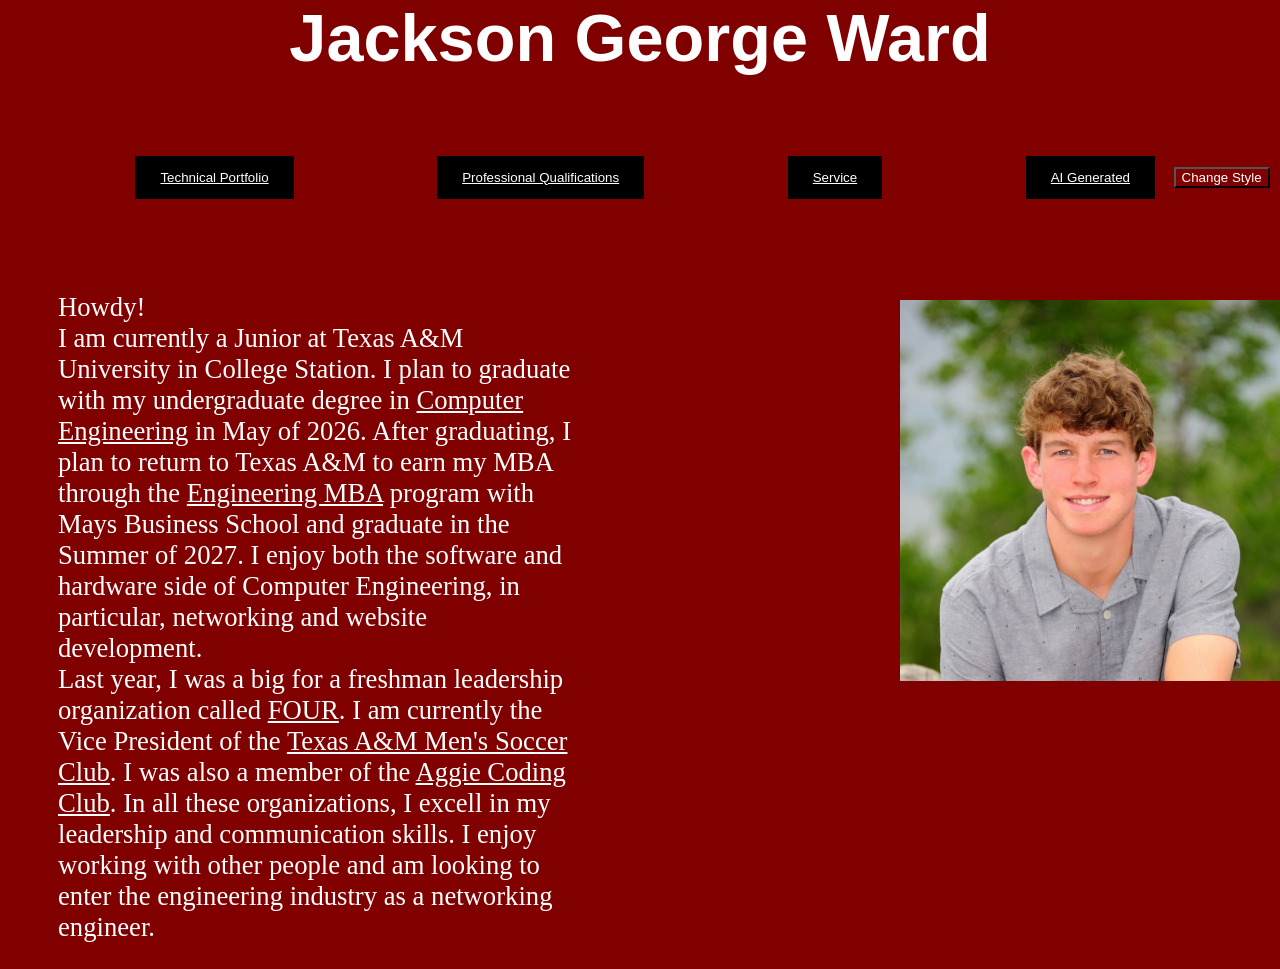
==== index.html @ cef468e9 "Add files via upload" ====
<html>
<head>
<title>Jackson Ward</title>
<link id="theme" rel="stylesheet" type="text/css" href="style1.css">
</head>

<body>
  <header class="top"> 
    <h1 class="JGW">Jackson George Ward</h1>
    <a class="mainlink1" href="portfolio.html">Technical Portfolio</a>
    <a class="mainlink1" href="qualifications.html">Professional Qualifications</a>
    <a class="mainlink1" href="service.html">Service</a>
    <a class="mainlink1" href="genai.html">AI Generated</a>
    <button onclick="changeStyle()">Change Style</button>
  </header>

  <img src="2022_Jackson_63.jpg" style="position:absolute; left: 900px; top:300px" heigh="400" width="400">

  <p class="index">
    Howdy!
    <br>
    I am currently a Junior at Texas A&M University in College Station.  I plan to graduate with my undergraduate degree in <a class="textlink" 
    href="https://engineering.tamu.edu/ce/index.html">Computer Engineering</a>
    in May of 2026.  After graduating, I plan to return to Texas A&M to earn my MBA through the <a class="textlink" 
    href="https://mays.tamu.edu/graduate/mba/engineering-mba/">Engineering MBA</a> program with Mays Business School and graduate in the 
    Summer of 2027. I enjoy both the software and hardware side of Computer Engineering, in particular, networking and website development.
    <br>
    Last year, I was a big for a freshman leadership organization called <a class="textlink" href="https://getinvolved.tamu.edu/org/four">FOUR</a>.  
    I am currently the Vice President of the <a class="textlink" href="http://www.tamuclubsoccer.com/">Texas A&M Men's Soccer Club</a>. 
    I was also a member of the <a class="textlink" href="https://www.aggiecodingclub.com/">Aggie Coding Club</a>.  In all these organizations, 
    I excell in my leadership and communication skills.  I enjoy working with other people and am looking to enter the engineering industry 
    as a networking engineer.
  </p>

  <script src="java.js"></script>
  
</body>
</html>
---- style1.css ----
body{
    margin-top:auto;
    background-color: maroon;
}
h1.JGW{
    font-size: 50pt;
    font-family: sans-serif;
    color:white;
    text-align:center;
}
a.mainlink1{
    font-size:10pt;
    color:white;
    font-family:Verdana, Geneva, Tahoma, sans-serif;
    background-color: black;
    padding: 14px 25px;
    text-align: center;
    margin-left:125px;
}
a.mainlink{
    font-size:10pt;
    color:white;
    font-family:Verdana, Geneva, Tahoma, sans-serif;
    background-color: maroon;
    padding: 14px 25px;
    text-align: center;
    margin-left:125px;
}
a.ailink{
    color:black;
    background-color: white;
}
br{
    color:maroon;
}
header.top{
    font-size: 50pt;
    font-family: sans-serif;
    color:white;
    text-align:center;
    background-color:maroon;
    margin-left:0px;
    
}
header{
    font-size: 50pt;
    font-family: sans-serif;
    color:white;
    text-align:center;
    background-color: maroon;
    padding-bottom: 20px;
}
p.index{
    font-size: 20pt;
    color:white;
    text-align: left;
    margin-top:75px;
    margin-right:700px;
    margin-left:50px;
}
button{
    background-color:maroon;
    color:white;
    margin-top:10px;
}
header.skillshead{
    color:white;
    font-size:25pt;
    margin-right:700px;
    margin-top:100px;
}
ul.skilllist{
    color:white;
    font-size:20pt;
    margin-left:30px;
    margin-top:10px;
    border:black;
}
header.interest{
    color:white;
    margin-top:100px;
    font-size:25pt;
}
p.qual1{
    color:white;
    font-size:20pt;
    margin-left:70px;
    margin-top:10px;
}
header.coaching{
    color:white;
    font-size:25pt;
    margin-right:700px;
    margin-top:100px;
}
p.coaching{
    color:white;
    font-size:20pt;
    margin-left:70px;
    margin-top:10px;
}
header.project1{
    color:white;
    font-size:25pt;
    margin-right:700px;
    margin-top:100px;
}
p.project1{
    color:white;
    font-size:20pt;
    margin-left:70px;
    margin-top:10px;
}
a.textlink{
    color:white;
    font-size:20pt;
}
header.relevantcw{
    margin-left:700px;
    margin-top: 100px;
    font-size:25pt;
}
p.relevantcw{
    margin-left:700px;
    margin-top:10px;
    font-size:20pt;
    color:white;
}
header.community{
    margin-left:700px;
    margin-top: 75px;
    font-size:25pt;
}
p.community{
    margin-left:700px;
    margin-top:10px;
    font-size:20pt;
    color:white;
}
header.planned{
    margin-top: 30px;
    font-size:25pt;
}
p.planned{
    font-size:20pt;
    color:white;
    margin-top: 20px;
}
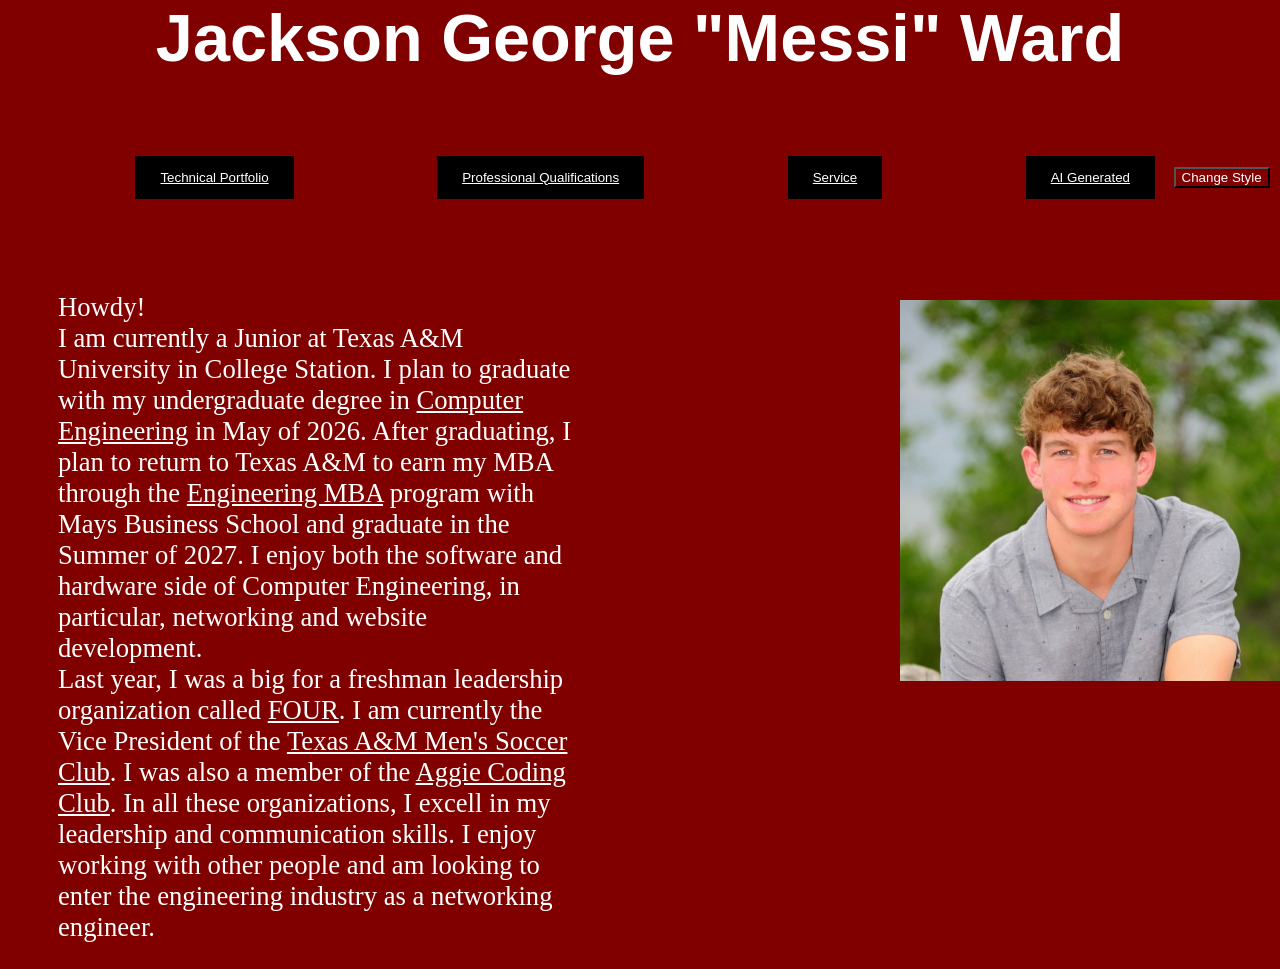
==== commit fc854840: "Test change" ====
--- a/index.html
+++ b/index.html
@@ -6,7 +6,7 @@
 
 <body>
   <header class="top"> 
-    <h1 class="JGW">Jackson George Ward</h1>
+    <h1 class="JGW">Jackson George "Messi" Ward</h1>
     <a class="mainlink1" href="portfolio.html">Technical Portfolio</a>
     <a class="mainlink1" href="qualifications.html">Professional Qualifications</a>
     <a class="mainlink1" href="service.html">Service</a>
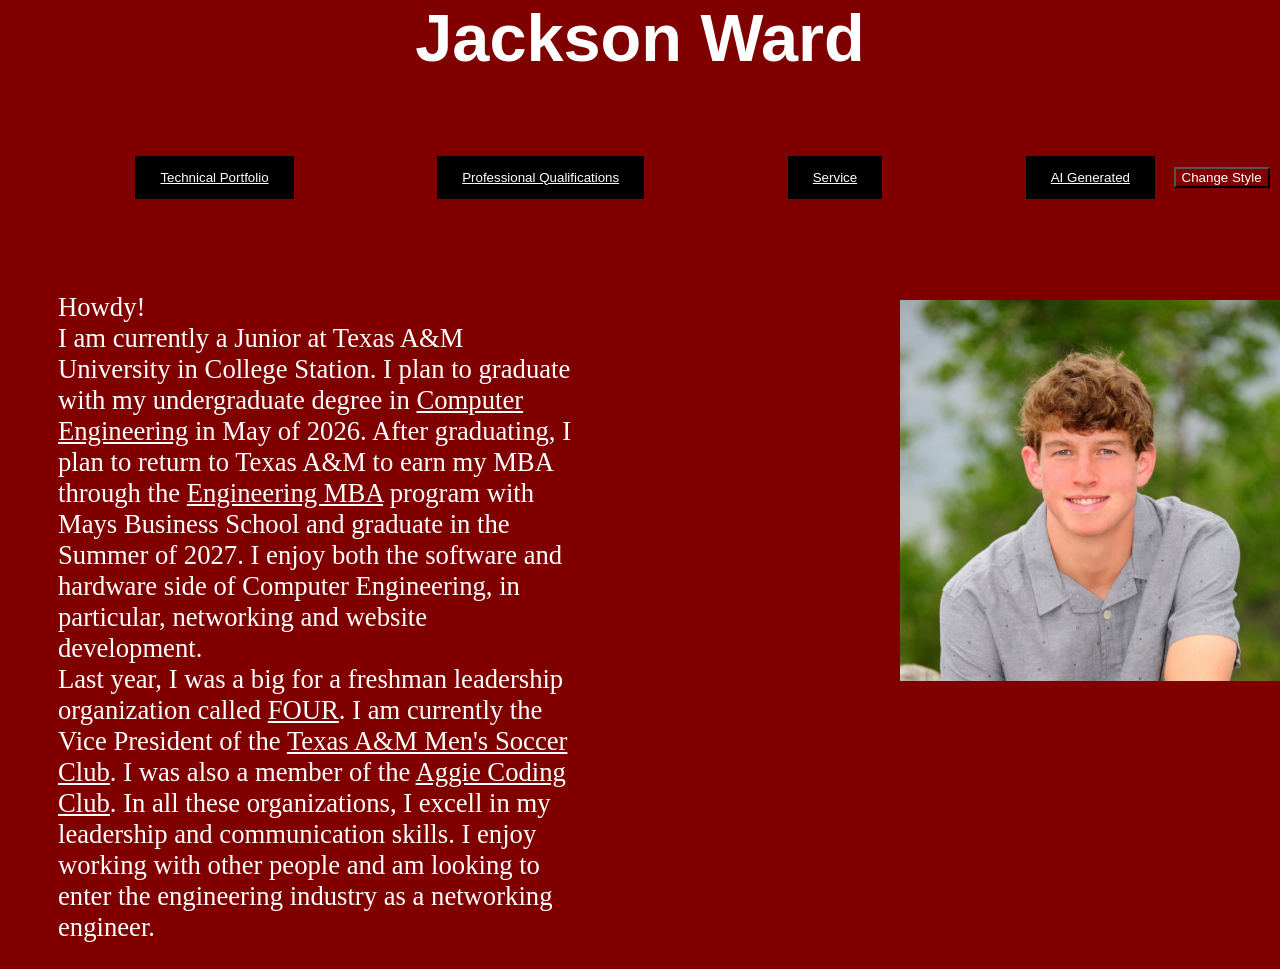
==== commit 17cebc61: "Another test" ====
--- a/index.html
+++ b/index.html
@@ -6,7 +6,7 @@
 
 <body>
   <header class="top"> 
-    <h1 class="JGW">Jackson George "Messi" Ward</h1>
+    <h1 class="JGW">Jackson Ward</h1>
     <a class="mainlink1" href="portfolio.html">Technical Portfolio</a>
     <a class="mainlink1" href="qualifications.html">Professional Qualifications</a>
     <a class="mainlink1" href="service.html">Service</a>
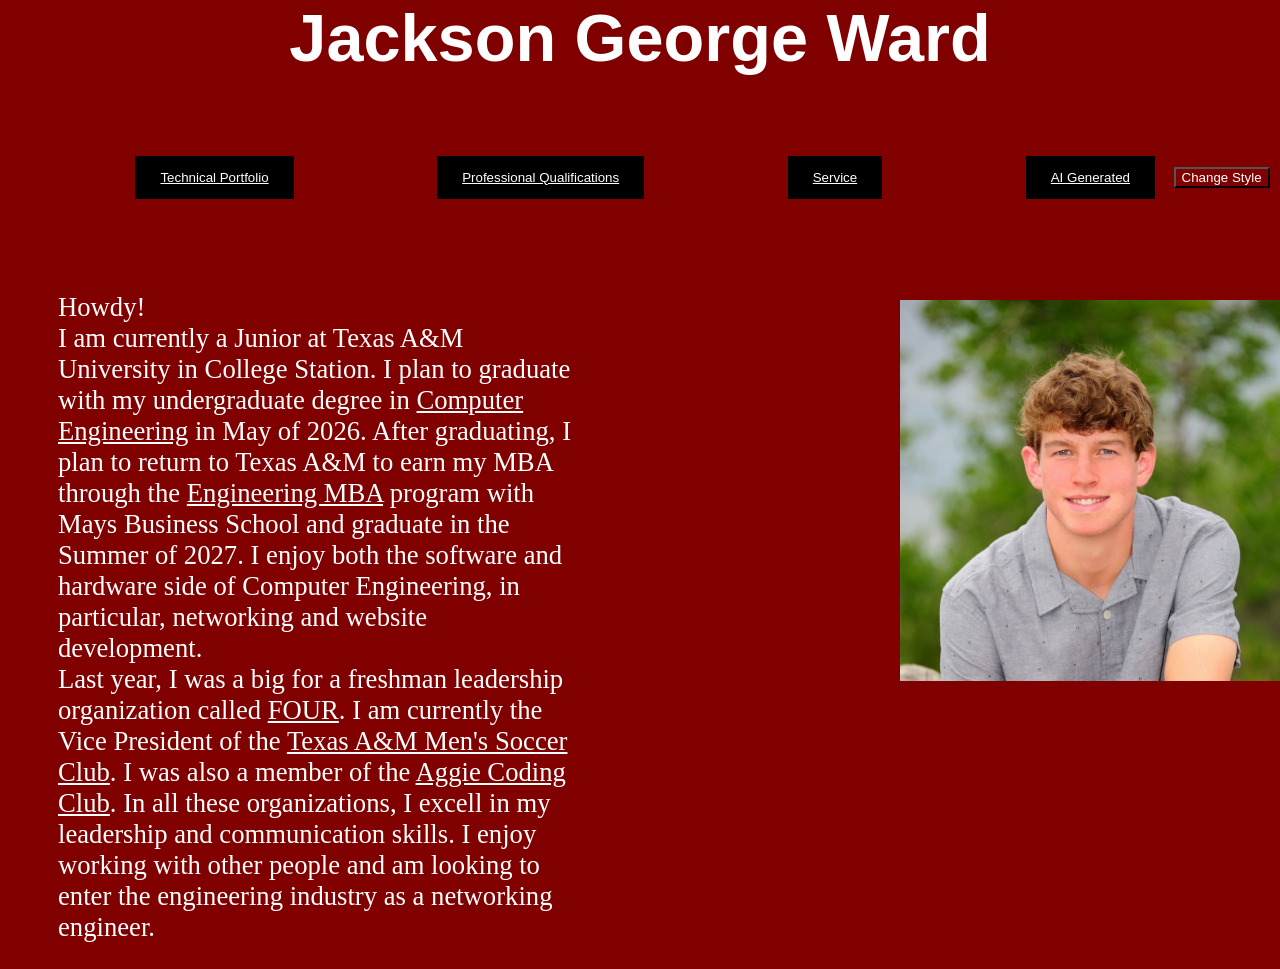
==== commit 3676ed4b: "Change" ====
--- a/index.html
+++ b/index.html
@@ -6,7 +6,7 @@
 
 <body>
   <header class="top"> 
-    <h1 class="JGW">Jackson Ward</h1>
+    <h1 class="JGW">Jackson George Ward</h1>
     <a class="mainlink1" href="portfolio.html">Technical Portfolio</a>
     <a class="mainlink1" href="qualifications.html">Professional Qualifications</a>
     <a class="mainlink1" href="service.html">Service</a>
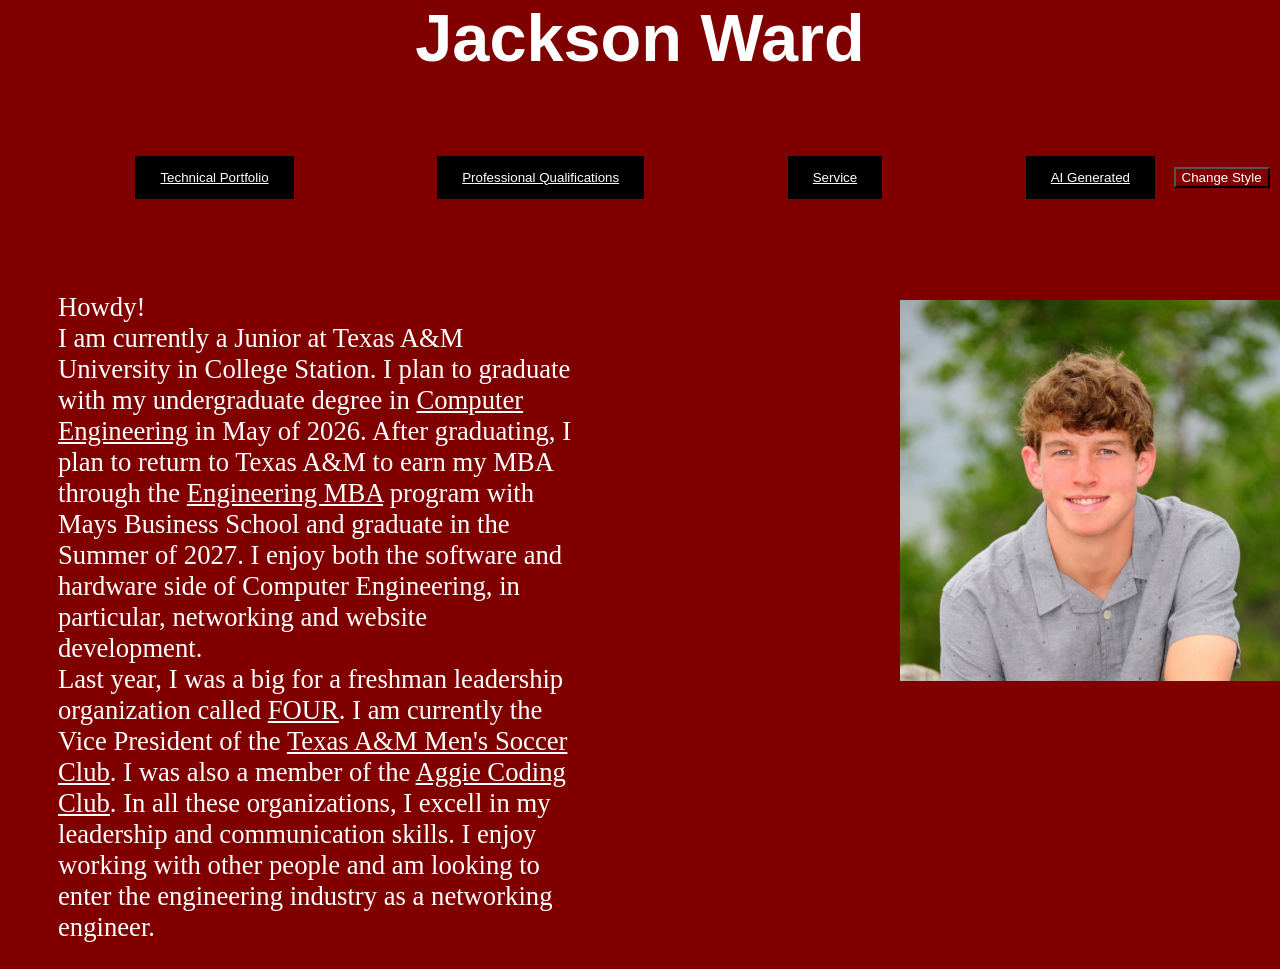
==== commit 12aa5080: "another change" ====
--- a/index.html
+++ b/index.html
@@ -6,7 +6,7 @@
 
 <body>
   <header class="top"> 
-    <h1 class="JGW">Jackson George Ward</h1>
+    <h1 class="JGW">Jackson Ward</h1>
     <a class="mainlink1" href="portfolio.html">Technical Portfolio</a>
     <a class="mainlink1" href="qualifications.html">Professional Qualifications</a>
     <a class="mainlink1" href="service.html">Service</a>
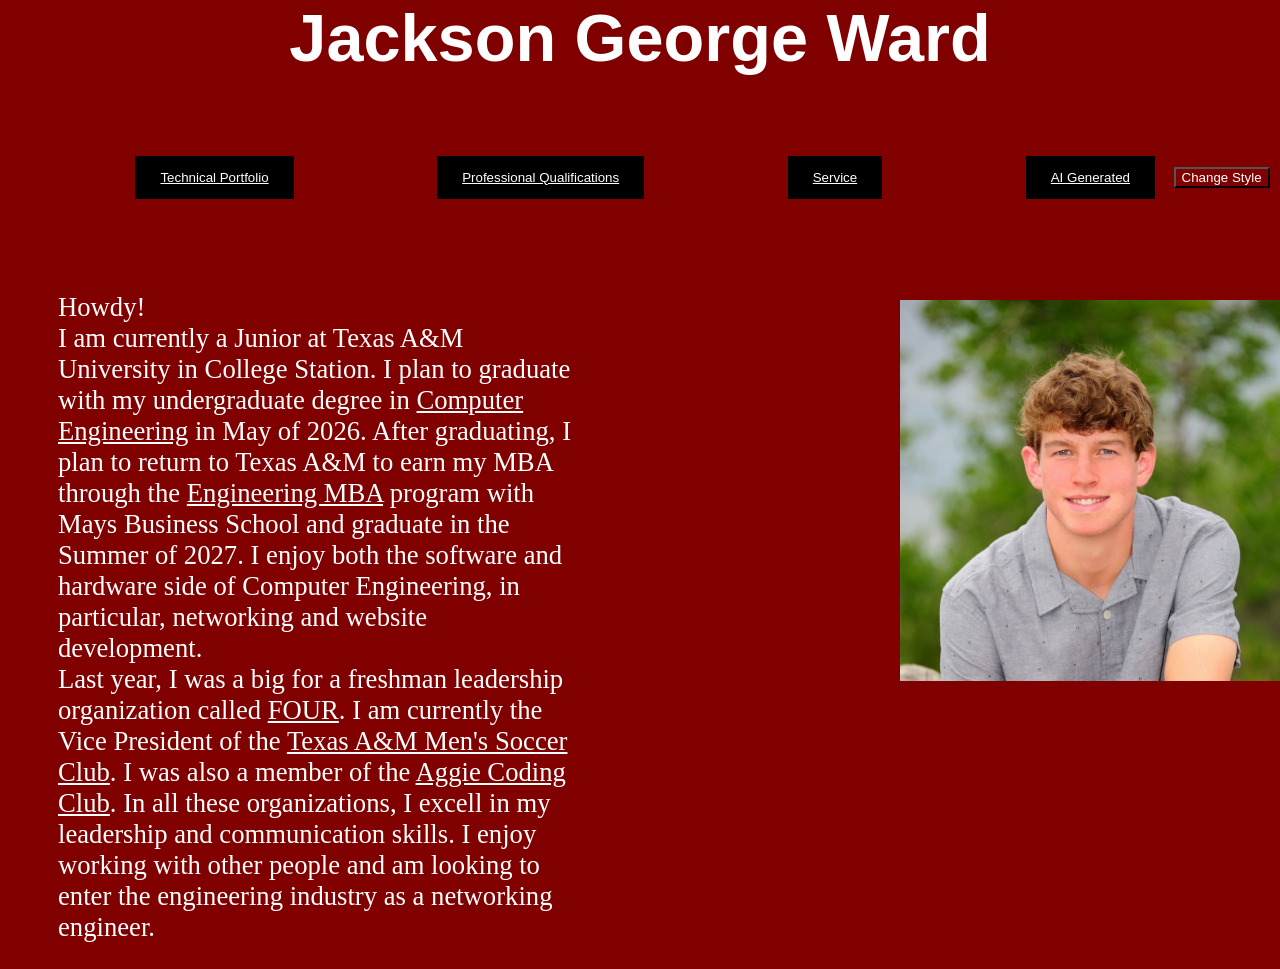
==== commit da0aee99: "boo" ====
--- a/index.html
+++ b/index.html
@@ -6,7 +6,7 @@
 
 <body>
   <header class="top"> 
-    <h1 class="JGW">Jackson Ward</h1>
+    <h1 class="JGW">Jackson George Ward</h1>
     <a class="mainlink1" href="portfolio.html">Technical Portfolio</a>
     <a class="mainlink1" href="qualifications.html">Professional Qualifications</a>
     <a class="mainlink1" href="service.html">Service</a>
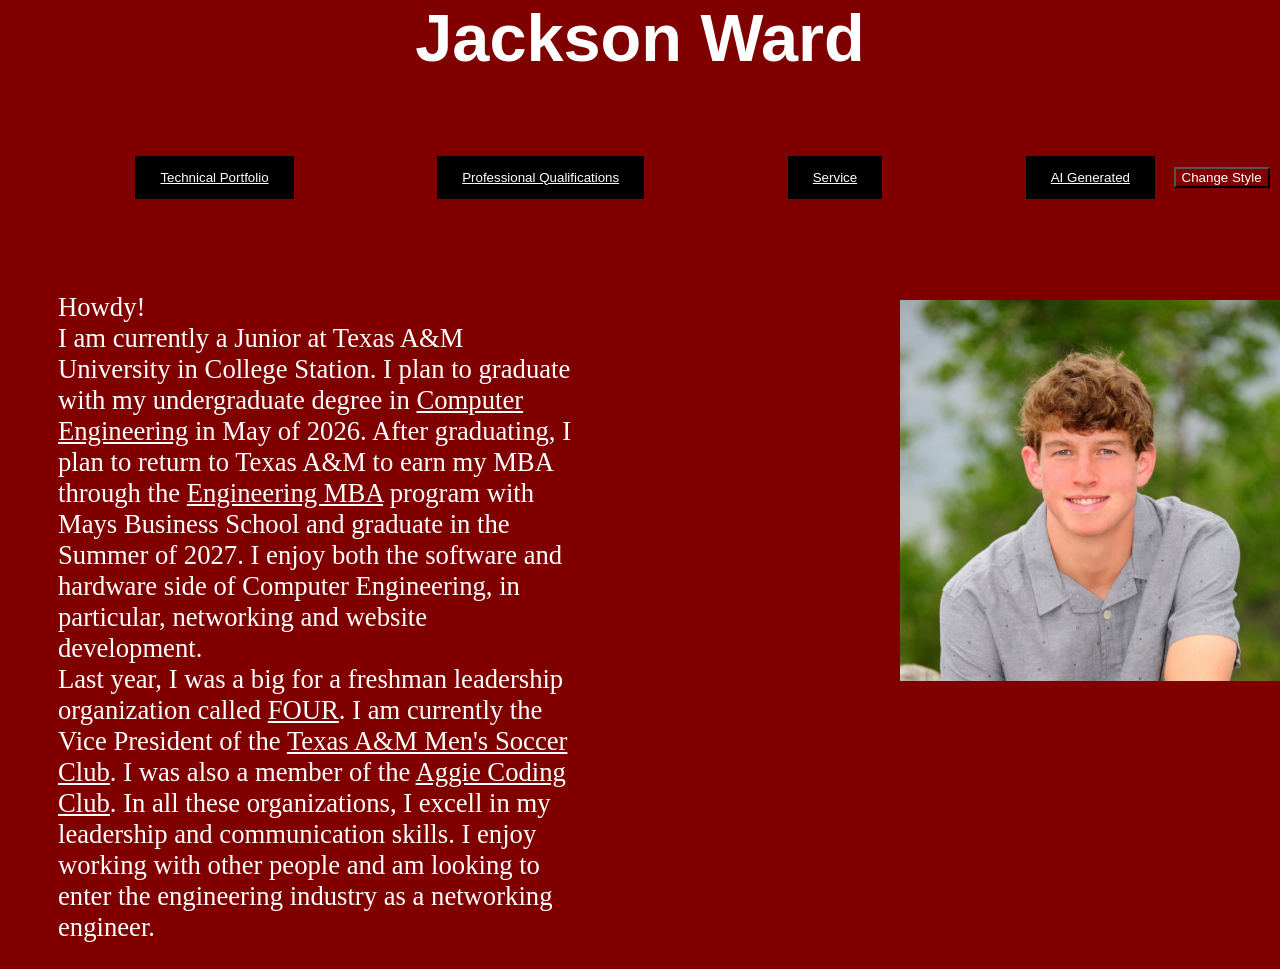
==== commit 44f5b979: "demo" ====
--- a/index.html
+++ b/index.html
@@ -6,7 +6,7 @@
 
 <body>
   <header class="top"> 
-    <h1 class="JGW">Jackson George Ward</h1>
+    <h1 class="JGW">Jackson Ward</h1>
     <a class="mainlink1" href="portfolio.html">Technical Portfolio</a>
     <a class="mainlink1" href="qualifications.html">Professional Qualifications</a>
     <a class="mainlink1" href="service.html">Service</a>
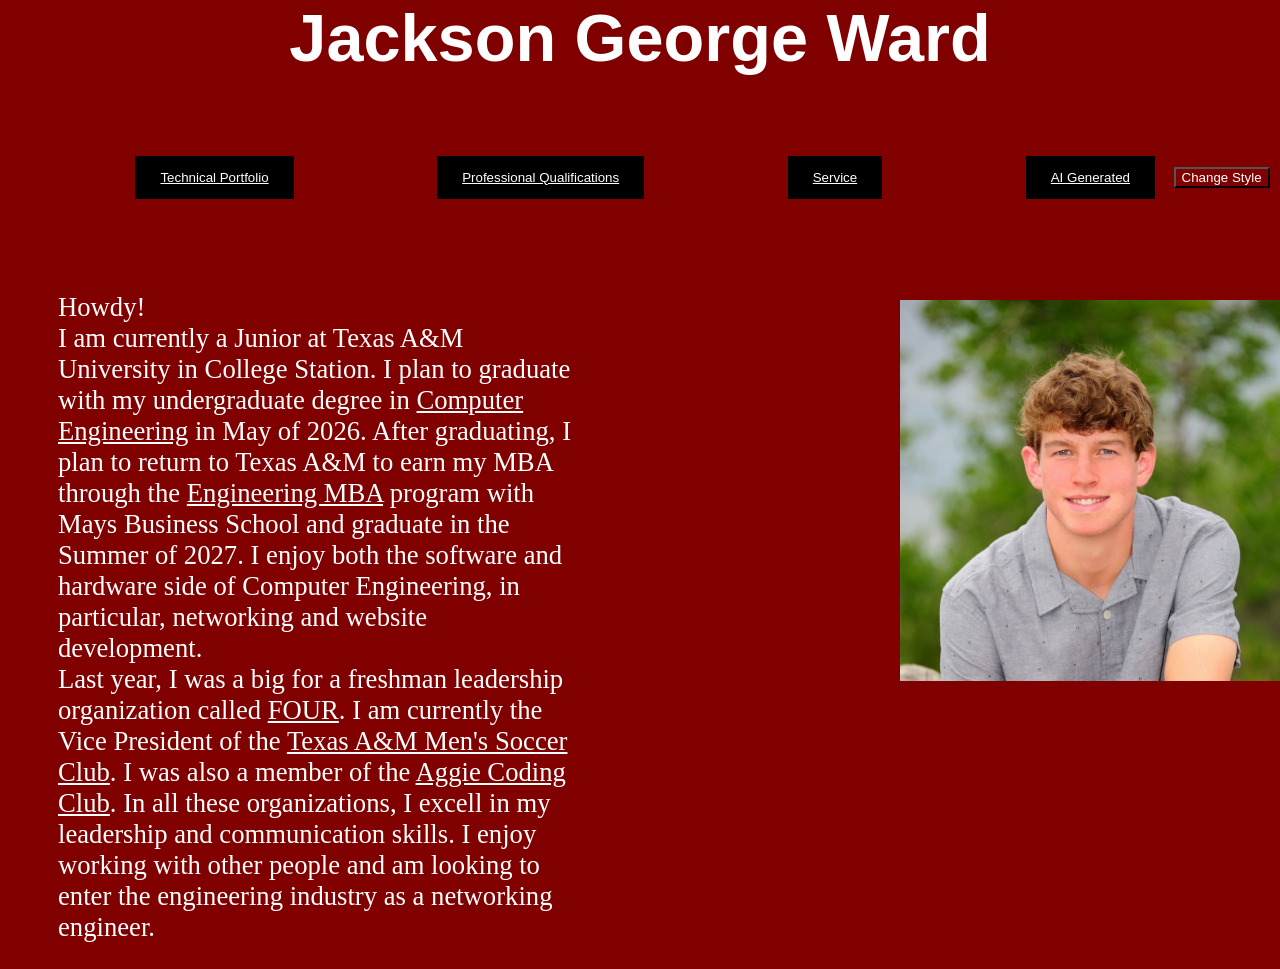
==== commit 485504f6: "bruh" ====
--- a/index.html
+++ b/index.html
@@ -6,7 +6,7 @@
 
 <body>
   <header class="top"> 
-    <h1 class="JGW">Jackson Ward</h1>
+    <h1 class="JGW">Jackson George Ward</h1>
     <a class="mainlink1" href="portfolio.html">Technical Portfolio</a>
     <a class="mainlink1" href="qualifications.html">Professional Qualifications</a>
     <a class="mainlink1" href="service.html">Service</a>
